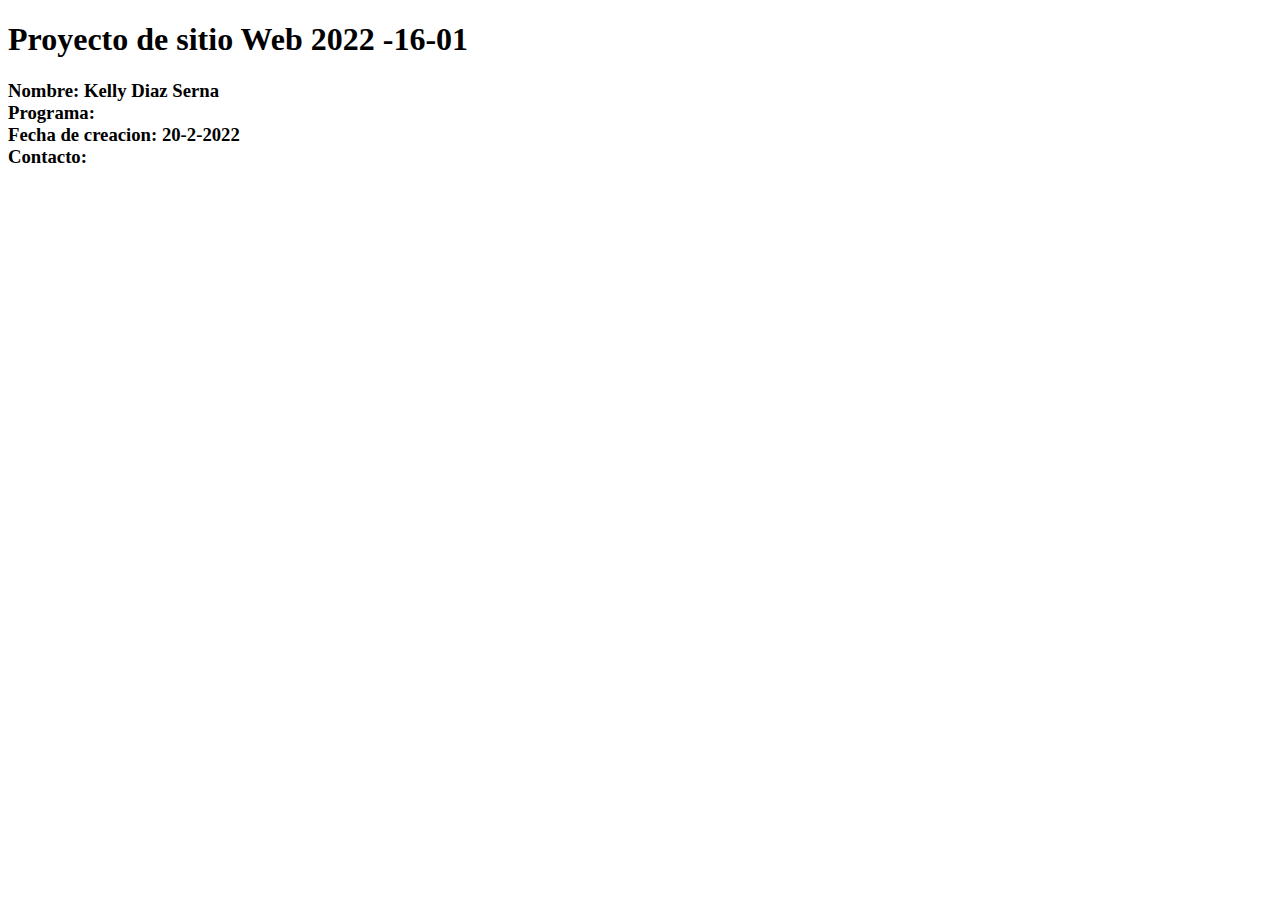
==== index.html @ 1f256cfd "primer comit" ====
<!DOCTYPE html>
<html lang="en">
<head>
    <meta charset="UTF-8">
    <meta http-equiv="X-UA-Compatible" content="IE=edge">
    <meta name="viewport" content="width=device-width, initial-scale=1.0">
    <title>Document</title>
</head>
<body>
    <h1>Proyecto de sitio Web 2022 -16-01</h1>
    <h3> Nombre: Kelly Diaz Serna <br>
        Programa: <br>
        Fecha de creacion: 20-2-2022 <br>
        Contacto: <br>

    </h3>
    
</body>
</html>
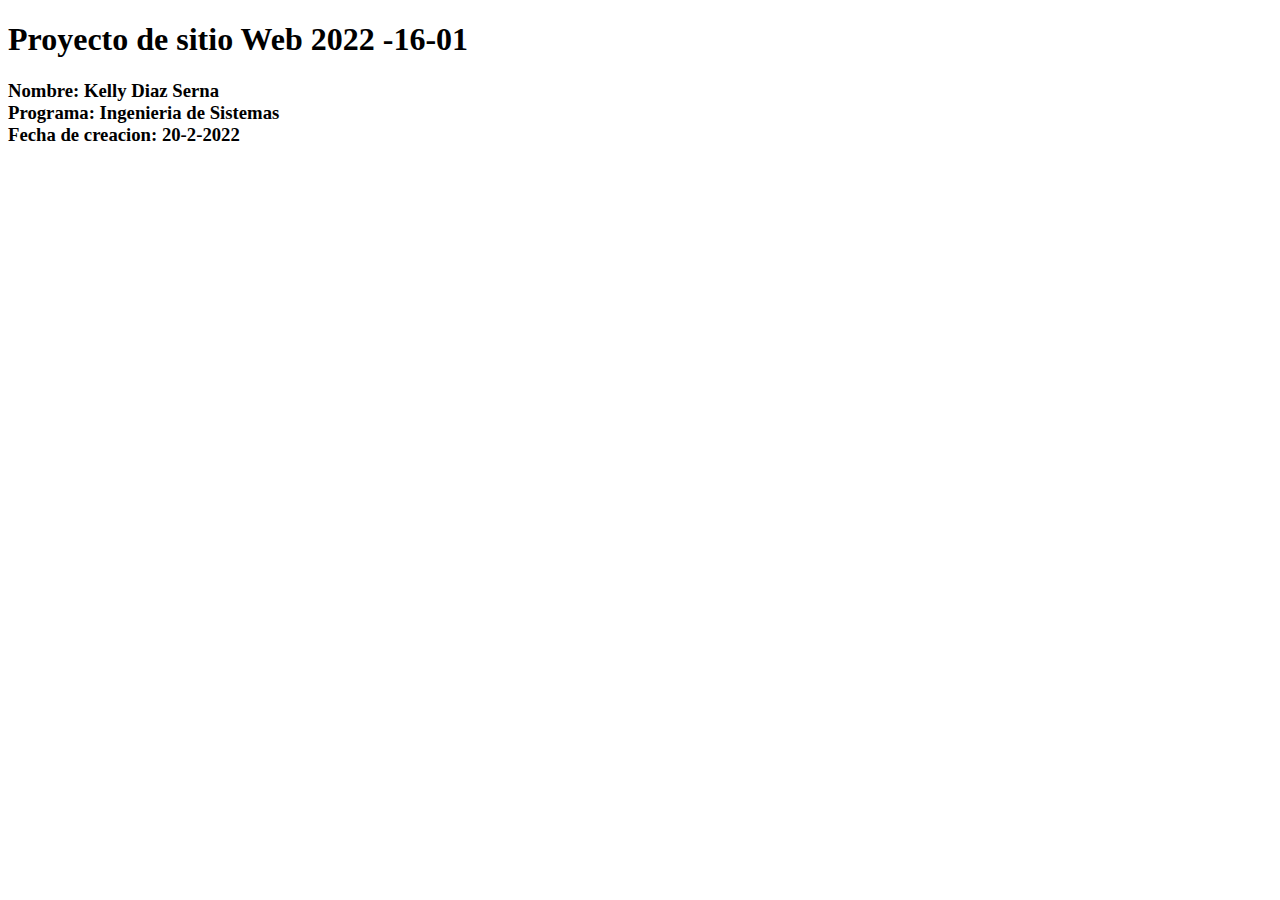
==== commit 2c7c93d2: "Actualizacion1" ====
--- a/index.html
+++ b/index.html
@@ -9,10 +9,8 @@
 <body>
     <h1>Proyecto de sitio Web 2022 -16-01</h1>
     <h3> Nombre: Kelly Diaz Serna <br>
-        Programa: <br>
+        Programa: Ingenieria de Sistemas<br>
         Fecha de creacion: 20-2-2022 <br>
-        Contacto: <br>
-
     </h3>
     
 </body>
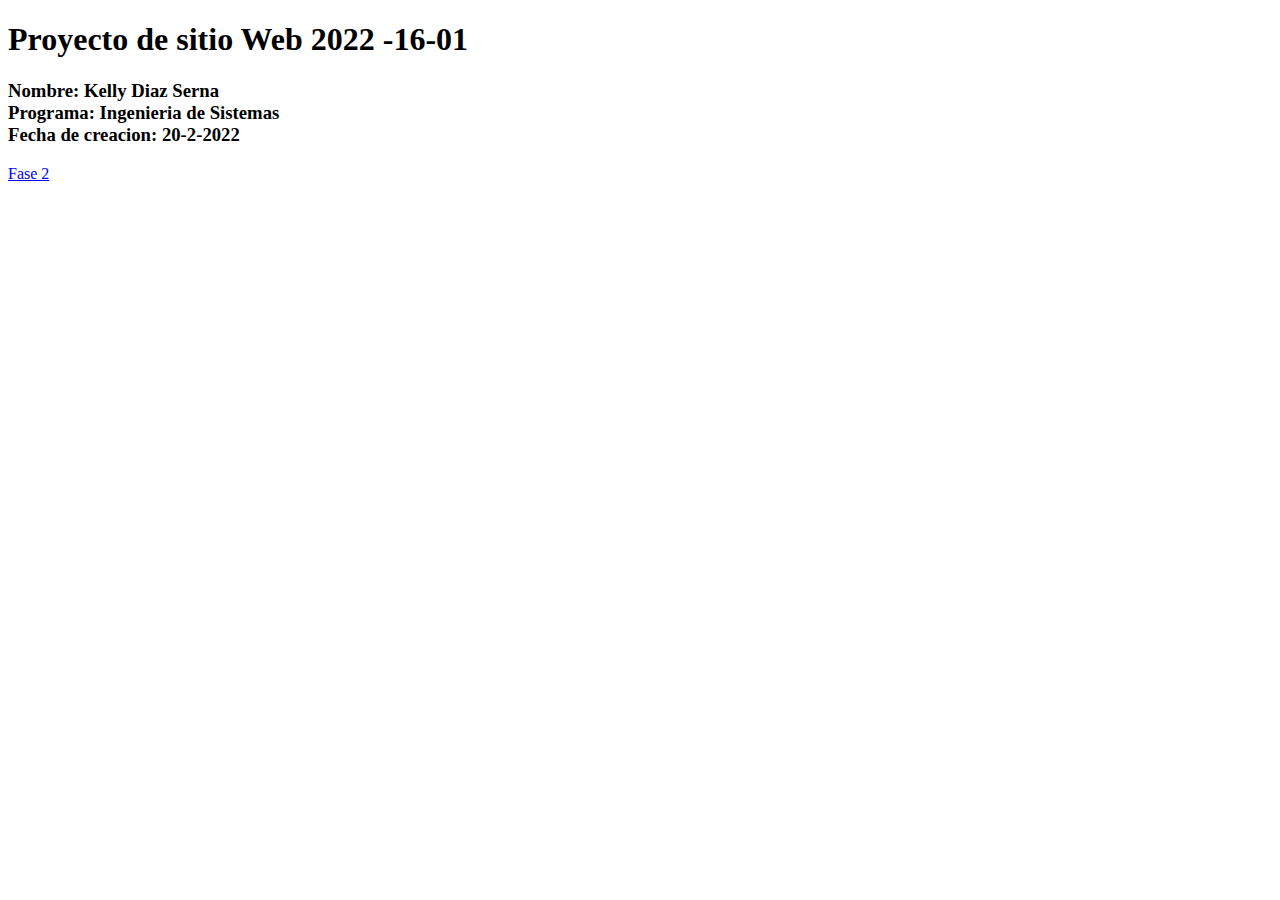
==== commit 84c4609d: "Update index.html" ====
--- a/index.html
+++ b/index.html
@@ -10,8 +10,9 @@
     <h1>Proyecto de sitio Web 2022 -16-01</h1>
     <h3> Nombre: Kelly Diaz Serna <br>
         Programa: Ingenieria de Sistemas<br>
-        Fecha de creacion: 20-2-2022 <br>
+        Fecha de creacion: 20-2-2022 <br>  
     </h3>
-    
+
+    <a href="fase2/design.html"> Fase 2 </a>
 </body>
 </html>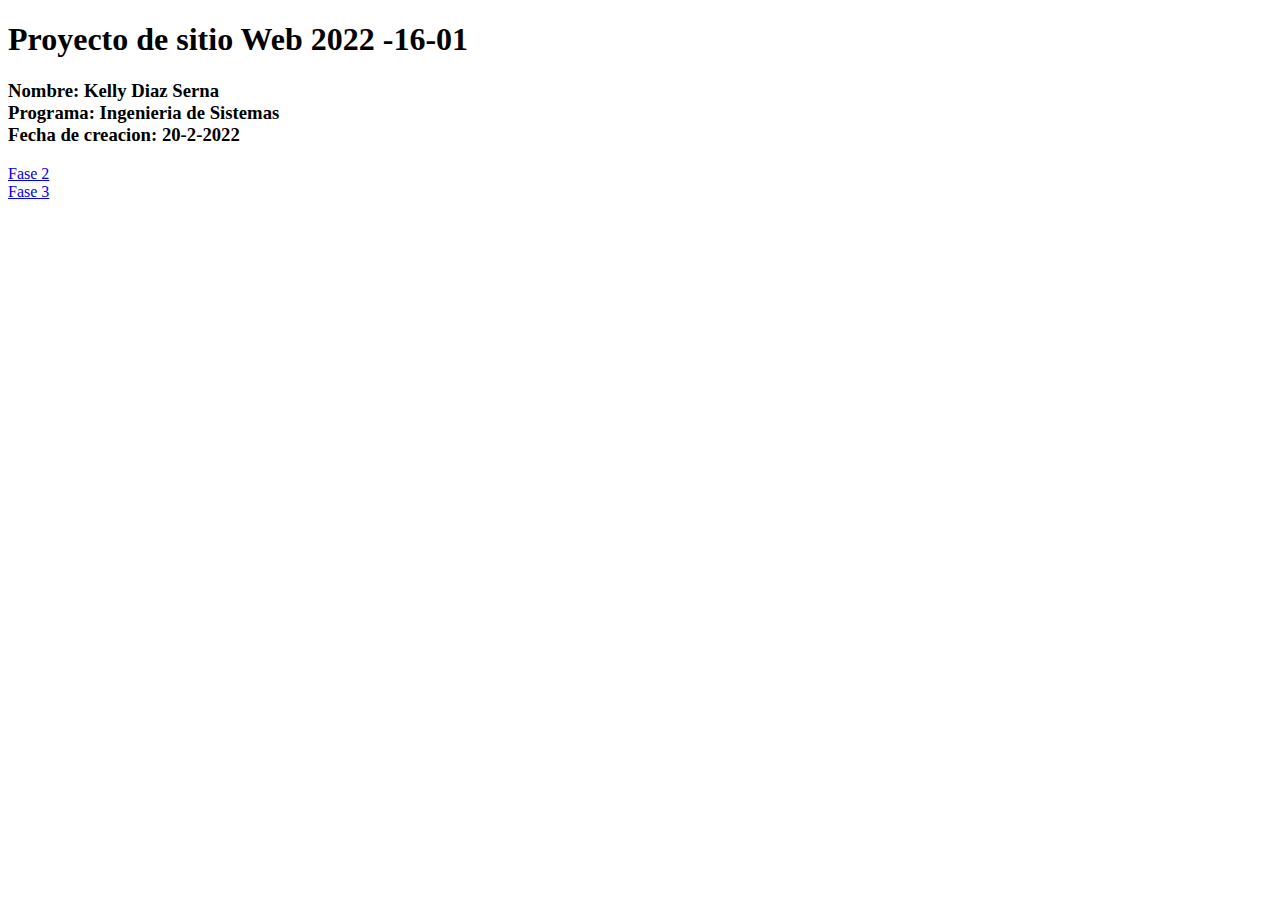
==== commit 5beea32b: "Fase 3" ====
--- a/index.html
+++ b/index.html
@@ -13,6 +13,7 @@
         Fecha de creacion: 20-2-2022 <br>  
     </h3>
 
-    <a href="fase2/design.html"> Fase 2 </a>
+    <a href="fase2/design.html"> Fase 2 </a><br>
+    <a href="fase3/index.html"> Fase 3 </a>
 </body>
 </html>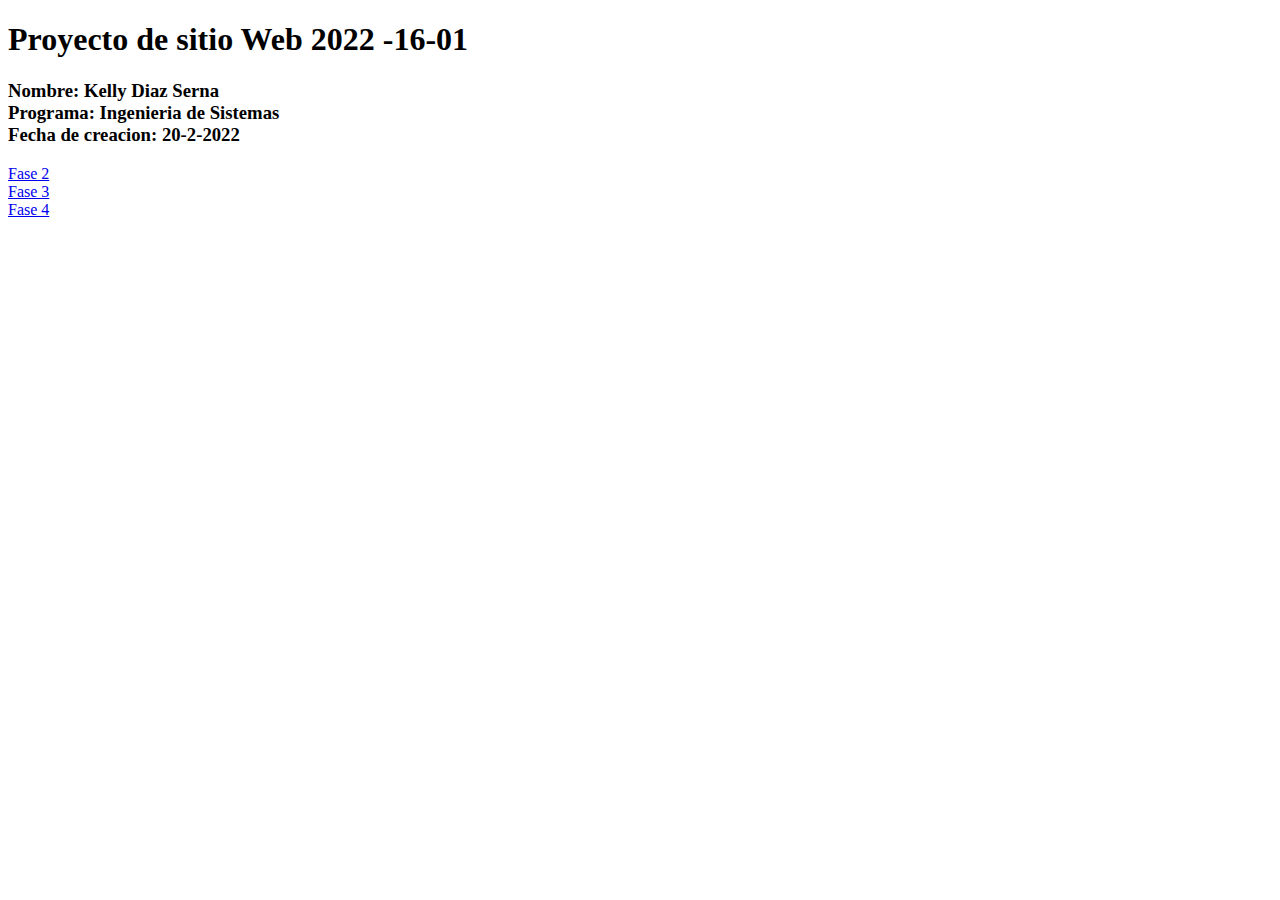
==== commit 976a0200: "fase 4" ====
--- a/index.html
+++ b/index.html
@@ -14,6 +14,7 @@
     </h3>
 
     <a href="fase2/design.html"> Fase 2 </a><br>
-    <a href="fase3/index.html"> Fase 3 </a>
+    <a href="fase3/index.html"> Fase 3 </a><br>
+    <a href="fase4/evaluacion1.html"> Fase 4 </a>
 </body>
 </html>